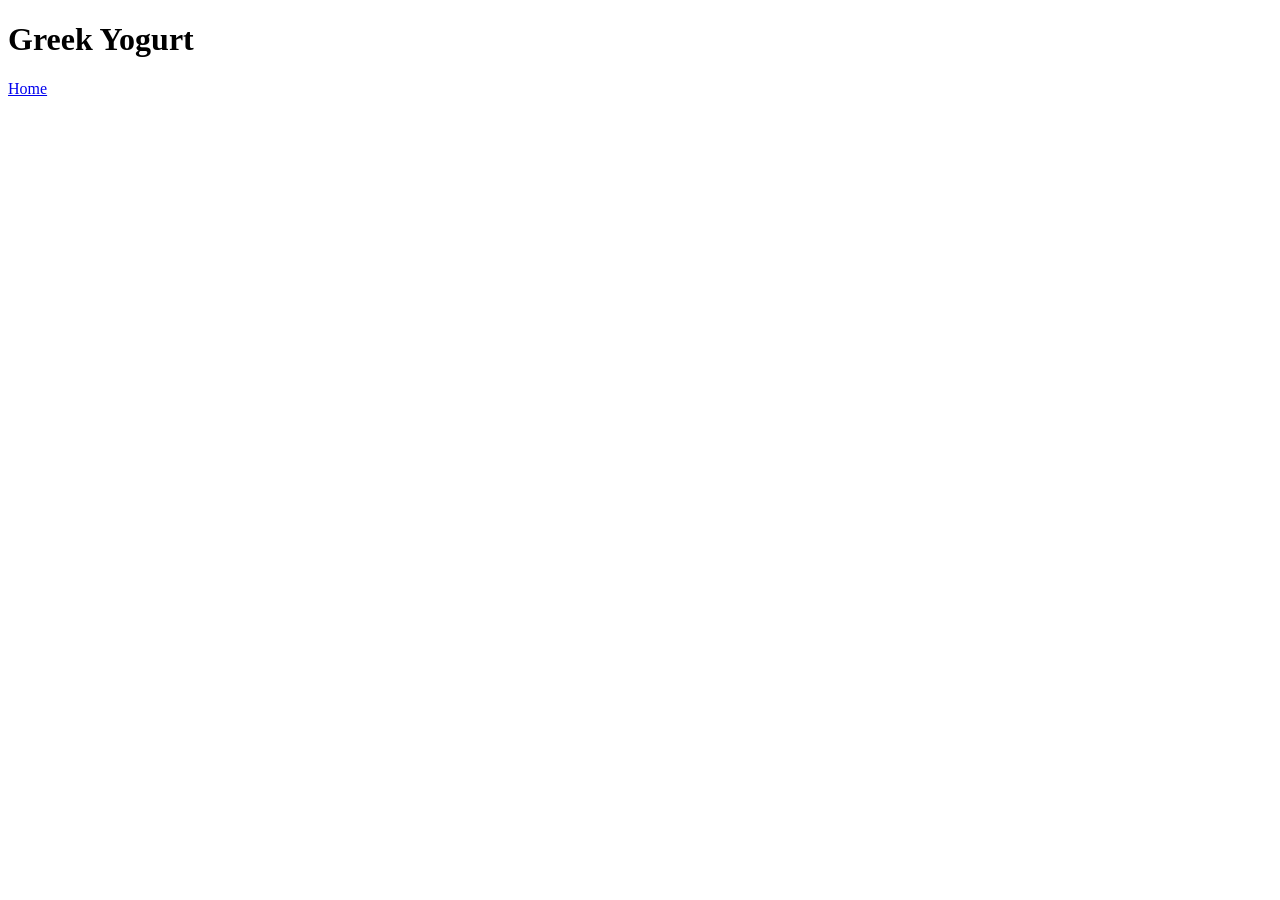
==== recipes/greek-yogurt-bowl.html @ 98b32e33 "Rename greek-yogurt.html to greek-yogurt-bowl.html" ====
<!DOCTYPE html>
<html lang="en">
<head>
    <meta charset="UTF-8">
    <meta name="viewport" content="width=device-width, initial-scale=1.0">
    <title>Document</title>
</head>
<body>
    <h1>Greek Yogurt</h1>
    <a href="../index.html">Home</a>
</body>
</html>
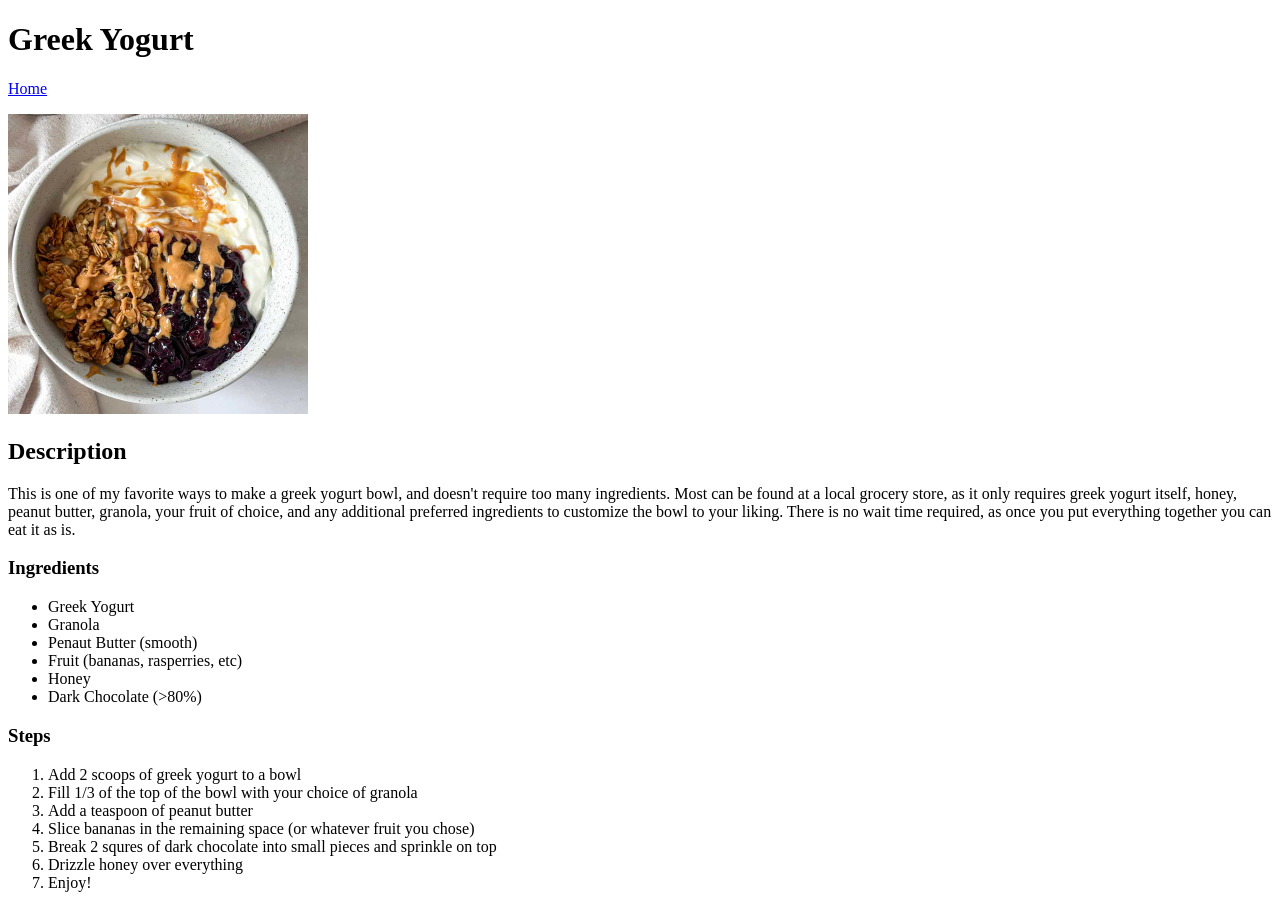
==== commit bd3b29c2: "Add new recipe page content" ====
--- a/recipes/greek-yogurt-bowl.html
+++ b/recipes/greek-yogurt-bowl.html
@@ -3,10 +3,36 @@
 <head>
     <meta charset="UTF-8">
     <meta name="viewport" content="width=device-width, initial-scale=1.0">
-    <title>Document</title>
+    <title>Greek Yogurt Bowl Recipe</title>
 </head>
 <body>
     <h1>Greek Yogurt</h1>
     <a href="../index.html">Home</a>
+    <p><img src="./images/greekyogurtbowl.jpg" alt="a delicious greek yogurt bowl" width="300"></p>
+    <h2>Description</h2>
+    <p>
+        This is one of my favorite ways to make a greek yogurt bowl, and doesn't require too many ingredients. Most can be found at a local grocery store, as it only requires greek yogurt itself, honey, peanut butter, granola, your fruit of choice, and any additional preferred ingredients to customize the bowl to your liking. There is no wait time required, as once you put everything together you can eat it as is.
+    </p>
+    <h3>Ingredients</h3>
+    <ul>
+        <li>Greek Yogurt</li>
+        <li>Granola</li>
+        <li>Penaut Butter (smooth)</li>
+        <li>Fruit (bananas, rasperries, etc)</li>
+        <li>Honey</li>
+        <li>Dark Chocolate (>80%)</li>
+    </ul>
+
+    <h3>Steps</h3>
+    <ol>
+        <li>Add 2 scoops of greek yogurt to a bowl</li>
+        <li>Fill 1/3 of the top of the bowl with your choice of granola</li>
+        <li>Add a teaspoon of peanut butter</li>
+        <li>Slice bananas in the remaining space (or whatever fruit you chose)</li>
+        <li>Break 2 squres of dark chocolate into small pieces and sprinkle on top</li>
+        <li>Drizzle honey over everything</li>
+        <li>Enjoy!</li>
+    </ol>
+
 </body>
 </html>
